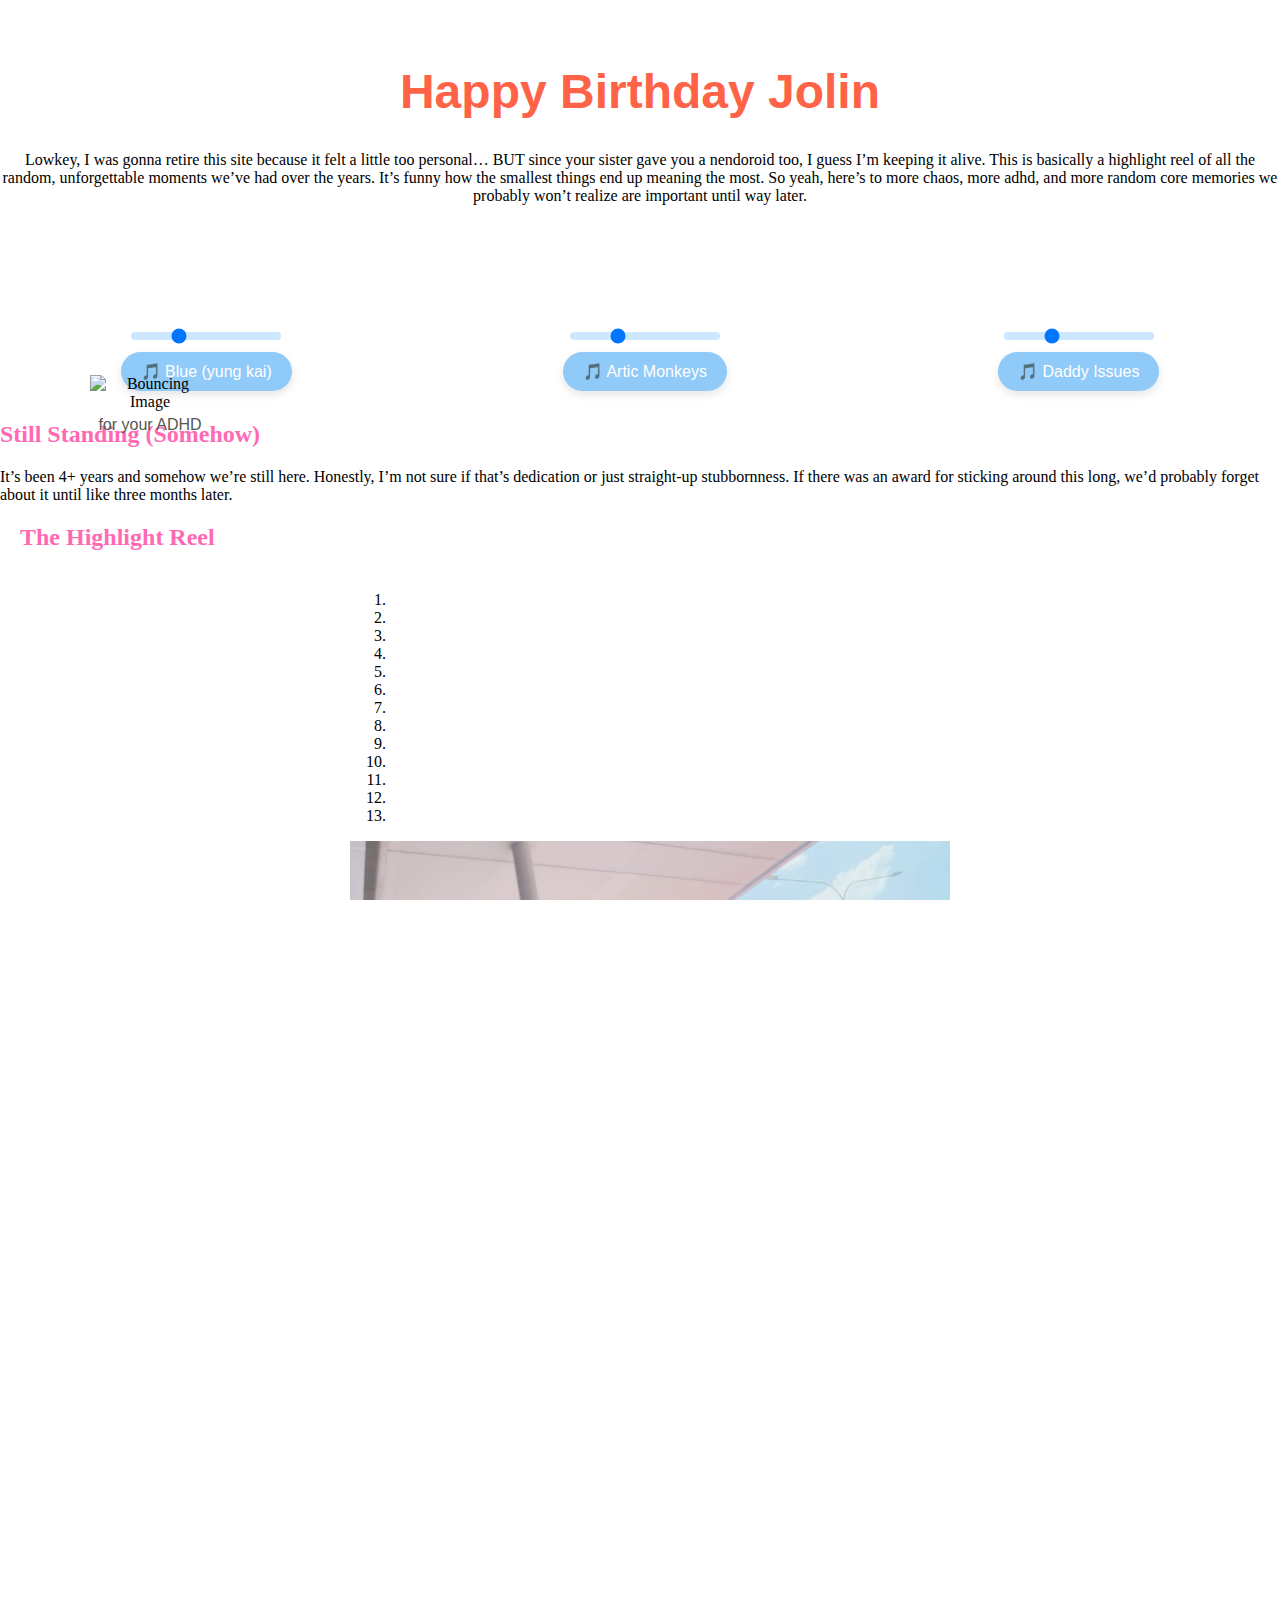
==== index.html @ 475fac24 "GRAHHHHHHHHHHHHHHHHHHHH" ====
<!DOCTYPE html>
<html lang="en">
  <head>
    <meta charset="utf-8" />
    <meta name="viewport" content="width=device-width, initial-scale=1" />
    <title>Jolin's birthday website</title>
    <link
      href="https://cdn.jsdelivr.net/npm/bootstrap@5.2.3/dist/css/bootstrap.min.css"
      rel="stylesheet"
      integrity="sha384-rbsA2VBKQhggwzxH7pPCaAqO46MgnOM80zW1RWuH61DGLwZJEdK2Kadq2F9CUG65"
      crossorigin="anonymous"
    />
    <link rel="stylesheet" href="styles.css" />
    <style>
      /* Additional styling for custom elements */
      .text-pink {
        color: #ff69b4;
      } /* Custom pink color */
      .carousel-img {
        height: 500px;
        object-fit: cover;
      } /* Consistent carousel image size */
      .carousel-caption {
        background: rgba(0, 0, 0, 0.5);
        padding: 10px;
        border-radius: 10px;
      }
      .card-body {
        max-height: 150px;
        overflow-y: auto;
      }
    </style>
  </head>

  <body>
    <!-- Header Section -->
    <header class="text-center" style="margin-bottom: 20px">
      <h1 class="fw-bold">Happy Birthday Jolin</h1>
      <p class="lead text-muted">
        Lowkey, I was gonna retire this site because it felt a little too personal… BUT since your sister gave you a nendoroid too, I guess I’m keeping it alive. This is basically a highlight reel of all the random, unforgettable moments we’ve had over the years. It’s funny how the smallest things end up meaning the most.

So yeah, here’s to more chaos, more adhd, and more random core memories we probably won’t realize are important until way later.
      </p>
    </header>
    <div
    id="bouncing-wrapper"
    class="d-flex justify-content-center align-items-center"
  >
    <div class="text-center">
      <img
        src="https://i.pinimg.com/originals/82/72/1a/82721a2e59436c12f6c0d04d8083d624.jpg"
        id="bouncing-image"
        alt="Bouncing Image"
        class="img-fluid"
        style="width: 150px"
      />
      <p id="adhd-text" class="mt-2">for your ADHD</p>
    </div>
  </div>

    <!-- Bouncing Image Section -->
    <div class="music-player">
      <div class="track">
          <input 
              type="range" 
              id="volumeSlider1" 
              min="0" 
              max="1" 
              step="0.05" 
              value="0.3" 
              onchange="setVolume('birthdayAudio1', this.value)"
          >
          <button id="playPauseBtn1" onclick="toggleMusic('birthdayAudio1', 'playPauseBtn1')">
              🎵 Blue (yung kai)
          </button>
          <audio id="birthdayAudio1" loop>
              <source src="/audio/blue.mp3" type="audio/mpeg">
          </audio>
      </div>
  
      <div class="track">
          <input 
              type="range" 
              id="volumeSlider2" 
              min="0" 
              max="1" 
              step="0.05" 
              value="0.3" 
              onchange="setVolume('birthdayAudio2', this.value)"
          >
          <button id="playPauseBtn2" onclick="toggleMusic('birthdayAudio2', 'playPauseBtn2')">
              🎵 Artic Monkeys
          </button>
          <audio id="birthdayAudio2" loop>
              <source src="/audio/artic.mp3" type="audio/mpeg">
          </audio>
      </div>
  
      <div class="track">
          <input 
              type="range" 
              id="volumeSlider3" 
              min="0" 
              max="1" 
              step="0.05" 
              value="0.3" 
              onchange="setVolume('birthdayAudio3', this.value)"
          >
          <button id="playPauseBtn3" onclick="toggleMusic('birthdayAudio3', 'playPauseBtn3')">
              🎵 Daddy Issues
          </button>
          <audio id="birthdayAudio3" loop>
              <source src="/audio/DaddyIssues.mp3" type="audio/mpeg">
          </audio>
      </div>
  </div>
  
    <!-- Carousel and Text Section -->
    <article class="container my-4">
      <div class="row">
        <!-- Left Column with Text -->
        <div class="col-md-6 d-flex align-items-center">
          <div>
            <h2 class="fw-bold">Still Standing (Somehow)</h2>
            <p class="lead">
              It’s been 4+ years and somehow we’re still here. Honestly, I’m not sure if that’s dedication or just straight-up stubbornness. If there was an award for sticking around this long, we’d probably forget about it until like three months later.
            </p>
            
          </div>
        </div>

        <!-- Right Column with Carousel -->
        <div class="col-md-6 mt-4" style="margin-left: 0px">
          <h2 class="text-center my-4 fw-bold">The Highlight Reel</h2>
          <div id="carouselExampleIndicators" class="carousel slide">
            <ol class="carousel-indicators">
              <li
                data-bs-target="#carouselExampleIndicators"
                data-bs-slide-to="0"
                class="active"
              ></li>
              <li
                data-bs-target="#carouselExampleIndicators"
                data-bs-slide-to="1"
              ></li>
              <li
                data-bs-target="#carouselExampleIndicators"
                data-bs-slide-to="2"
              ></li>
              <li
                data-bs-target="#carouselExampleIndicators"
                data-bs-slide-to="3"
              ></li>
              <li
                data-bs-target="#carouselExampleIndicators"
                data-bs-slide-to="4"
              ></li>
              <li
                data-bs-target="#carouselExampleIndicators"
                data-bs-slide-to="5"
              ></li>
              <li
                data-bs-target="#carouselExampleIndicators"
                data-bs-slide-to="6"
              ></li>
              <li
                data-bs-target="#carouselExampleIndicators"
                data-bs-slide-to="7"
              ></li>
              <li
                data-bs-target="#carouselExampleIndicators"
                data-bs-slide-to="8"
              ></li>
              <li
                data-bs-target="#carouselExampleIndicators"
                data-bs-slide-to="9"
              ></li>
              <li
                data-bs-target="#carouselExampleIndicators"
                data-bs-slide-to="10"
              ></li>
              <li
                data-bs-target="#carouselExampleIndicators"
                data-bs-slide-to="11"
              ></li>
              <li
                data-bs-target="#carouselExampleIndicators"
                data-bs-slide-to="12"
              ></li>
            </ol>

            <div class="carousel-inner">
              <div class="carousel-item active">
                  <img src="images/pic4.jpg" alt="pic4" class="carousel-img" />
                  <div class="carousel-caption d-none d-md-block">
                      <h5>19 August 2021</h5>
                      <p>The Earliest photo I could find</p>
                  </div>
              </div>
              <div class="carousel-item">
                  <img src="images/pic5.jpg" alt="pic5" class="carousel-img" />
                  <div class="carousel-caption d-none d-md-block">
                      <h5>19 August 2021</h5>
                      <p>First time quartet went out, I think?</p>
                  </div>
              </div>
              <div class="carousel-item">
                  <img src="images/pic11.jpg" alt="pic6" class="carousel-img" />
                  <div class="carousel-caption d-none d-md-block">
                      <h5>19 August 2021</h5>
                      <p>I MADE THIS</p>
                  </div>
              </div>
              <div class="carousel-item">
                  <img src="images/pic6.jpg" alt="pic7" class="carousel-img" />
                  <div class="carousel-caption d-none d-md-block">
                      <h5>9 October 2021</h5>
                      <p>Scooterrrrr</p>
                  </div>
              </div>
              <div class="carousel-item">
                  <img src="images/pic8.jpg" alt="pic8" class="carousel-img" />
                  <div class="carousel-caption d-none d-md-block">
                      <h5>8 December 2021</h5>
                      <p>Beach episode (we gave up after 5 minutes and went bowling)</p>
                  </div>
              </div>
              <div class="carousel-item">
                  <img src="images/pic7.jpg" alt="pic7" class="carousel-img" />
                  <div class="carousel-caption d-none d-md-block">
                      <h5>17 March 2022</h5>
                      <p>Ice skating</p>
                  </div>
              </div>
              <div class="carousel-item">
                  <img src="images/pic9.jpg" alt="pic9" class="carousel-img" />
                  <div class="carousel-caption d-none d-md-block">
                      <h5>18 September 2022</h5>
                      <p>We started talking again? feels like it was just yesterday</p>
                  </div>
              </div>
              <div class="carousel-item">
                  <img src="images/pic12.jpg" alt="pic12" class="carousel-img" />
                  <div class="carousel-caption d-none d-md-block">
                      <h5>19 August 2021</h5>
                      <p>You get to leave TK</p>
                  </div>
              </div>
              <div class="carousel-item">
                  <img src="images/pic2.jpg" alt="pic2" class="carousel-img" />
                  <div class="carousel-caption d-none d-md-block">
                      <h5>21 August 2024</h5>
                      <p>Kinda a big day, ngl</p>
                  </div>
              </div>
              <div class="carousel-item">
                  <img src="images/pic1.jpg" alt="pic1" class="carousel-img" />
                  <div class="carousel-caption d-none d-md-block">
                      <h5>17 September 2024</h5>
                      <p>Aaron's Birthday, everyone had a bad haircut</p>
                  </div>
              </div>
              <div class="carousel-item">
                  <img src="images/pic3.jpg" alt="pic3" class="carousel-img" />
                  <div class="carousel-caption d-none d-md-block">
                      <h5>26 September 2024</h5>
                      <p>Stupid Chigga Christian lost a knife fight with a gun</p>
                  </div>
              </div>
              <div class="carousel-item">
                <img src="images/secretsanta.jpg" alt="pic3" class="carousel-img" />
                <div class="carousel-caption d-none d-md-block">
                    <h5>29 December 2024</h5>
                    <p>I GOT SCAMMED</p>
                </div>
            </div>
            <div class="carousel-item">
              <img src="images/christian0.5.jpg" alt="pic3" class="carousel-img" />
              <div class="carousel-caption d-none d-md-block">
                  <h5>29 December 2024</h5>
                  <p>chrsitian 0.5</p>
              </div>
          </div>
          </div>
          <a
          class="carousel-control-prev"
          href="#carouselExampleIndicators"
          role="button"
          data-bs-slide="prev"
        >
          <span class="carousel-control-prev-icon" aria-hidden="true"></span>
          <span class="visually-hidden">Previous</span>
        </a>
        <a
          class="carousel-control-next"
          href="#carouselExampleIndicators"
          role="button"
          data-bs-slide="next"
        >
          <span class="carousel-control-next-icon" aria-hidden="true"></span>
          <span class="visually-hidden">Next</span>
        </a>
    </article>

    <div class="card-container">
      <div class="card">
        <div class="outside">
          <div class="front">
            <p>Happy Birthday</p>
            <div class="cake">
              <img src="images/sunacard.jpg" alt="Birthday image" class="birthday-img" />
            </div>
          </div>
          <div class="back">
            <img src="images/akane.png" alt="Back of the card" class="back-img" />
          </div>
        </div>
        <div class="inside">
          <p class="birthday-message">
            <div>
              <p>
                  Okay first off, right – you see that Akane on the left? That’s me after your sister bought you the same DAMN SUNA NENDOROID.<br>
                  I'm telling you, there’s only so much Suna one room can handle.  
              </p>
              
              <p>
                  Anyway, it’s your birthday, so happy bday chocolate girl 🎉🎉.  
              </p>
          
              <p>
                  So, 19 now huh? Old ass mf.<br>
                  Still as much of a dork as usual though. I swear, the older you get, the more unhinged your sense of humor becomes. At this rate, you’ll be laughing at static by 25.  
              </p>
          
              <p>
                  Jokes aside, even though we haven’t been talking much (or as much as usual? I think??) recently, you’re still one of the most fun, weird, contagiously ADHD people I know.<br>
                  The type of person who can make walking through a grocery store or messing around at a playground feel like an adventure.  
              </p>
          
              <p>
                  Whether it’s your completely broken sense of humor, your talent for making the worst days bearable, or the way you make people feel seen without even realizing it <br>
                  you’re always someone I’m glad to have around.  
              </p>
          
              <p>
                  You’ve got this thing where life feels a little less serious with you there.<br>
                  Tap-dancing in MRT stations, falling in love with creepypasta characters, or just making everyone laugh with the most random stuff  <br>
                  you make the world brighter without even trying.  
              </p>
          
              <p>
                  I hope today’s packed with all your favorite things Ben & Jerry’s chocolate chip ice cream, Suna Rintarou, and just enough chaos to keep you entertained.<br>
                  Here’s to another year of you being you, lighting things up one smile at a time.  
              </p>
          
              <p>
                  And wow, that got sentimental fast.<br>
                  Aight, happy 19th!! Don’t break anything celebrating.  
              </p>
          
              <p>
                  With regards,<br>
                  your goat  
              </p>
          </div>
          
          
          </p>
          <h1>&#127873;</h1>
        </div>
      </div>
    </div>

    
     
  
    <section id="comment-board" class="container my-5">
      <h2 class="text-center fw-bold">Your Personal Comment Board 🎂</h2>
      <p class="text-center text-muted">
        I asked the people that know you best to write here, so you always have something to look at if you need it.
      </p>
      <p class="text-center text-muted">
       Also the images are clickable god you have no idea how long it took to make that AHFIYsbhdwgseghvbguh
      </p>
    
      <div class="row justify-content-center mt-4">
        <!-- Sieon's Card -->
        <div class="col-md-4 col-sm-6 mb-3">
          <div class="card message-card">
            <img
              src="images/sieon.jpg"c:\Users\gohli\AppData\Local\Packages\5319275A.WhatsAppDesktop_cv1g1gvanyjgm\TempState\B2FDB4E6EDCD80ED0C1620DDF6FF5389\WhatsApp Video 2025-01-03 at 15.00.36_6846d296.mp4
              class="card-img-top"
              alt="Sieon's Photo"
              data-bs-toggle="modal"
              data-bs-target="#imageModalSieon"
            />
            <div class="card-body">
              <h6 class="card-title">Sieon</h6>
              <p class="card-text" style="max-height: 100px; overflow-y: auto;">
                meeting you was one of my biggest blessing in 2024, im really grateful for all the times we’ve spent together. thank you for always being there for me when you know i needed it the most and you’re literally drop-dead gorgeous in every way. let’s get closer 🫶🏻
              </p>
            </div>
          </div>
        </div>
    
        <!-- XY's Card -->
        <div class="col-md-4 col-sm-6 mb-3">
          <div class="card message-card">
            <img
              src="images/xy.jpg"
              class="card-img-top"
              alt="XY's Photo"
              data-bs-toggle="modal"
              data-bs-target="#imageModalXY"
            />
            <div class="card-body">
              <h6 class="card-title">XY</h6>
              <p class="card-text" style="max-height: 100px; overflow-y: auto;">
                When I met you at the chainsaw man photoshoot, I never thought I’d be meeting the best coswife that stuck by me throughout 2024. You’ve been there for me with all my ridiculous wuhluhwuh cosplans and I’m super grateful to have you in my life. You’ve made 2024 such a highlight just by being in it and I’d love to stay by your side for longer. Happy birthday, wifey!
              </p>
            </div>
          </div>
        </div>
    
        <!-- Stella's Card -->
        <div class="col-md-4 col-sm-6 mb-3">
          <div class="card message-card">
            <img
              src="images/stella.jpg"
              class="card-img-top"
              alt="Stella's Photo"
              data-bs-toggle="modal"
              data-bs-target="#imageModalStella"
            />
            <div class="card-body">
              <h6 class="card-title">Stella</h6>
              <p class="card-text" style="max-height: 100px; overflow-y: auto;">
                To Lin my favourite cosplayer: Have a very very happy 19th birthdayy!!! I’m so sad we couldn’t get to meet each other for the last time in 2024 but lets make sure we catch that hatsune miku movie coming out soon okay?? Also I’m definitely going to make time to hang out with you and yh again so keep your schedule open! Let’s pray that your intern starts in sem 2 so we can meet up in TP 🙏💕 Have a very blessed birthday and let’s hangout soon!!! Here’s my contribution to jolin unglams HAHAHAHAHAHAHAHA
              </p>
            </div>
          </div>
        </div>
    
        <!-- Placeholder Cards for 6 More People -->
        <div class="col-md-4 col-sm-6 mb-3">
          <div class="card message-card">
            <img
              src="images/lockedinalien.gif"
              class="card-img-top"
              alt="Ilyas GIF"
              data-bs-toggle="modal"
              data-bs-target="#imageModalIlyas"
            />
            <div class="card-body">
              <h6 class="card-title">Ilyas</h6>
              <p class="card-text" style="max-height: 100px; overflow-y: auto;">
                happy 19th bday jolin thanks for helping me last year during the kangaroo saga with lincoln, jonny and zachary. have a prosperous new year 🙏
              </p>
            </div>
          </div>
        </div>
    
        <div class="col-md-4 col-sm-6 mb-3">
          <div class="card message-card">
            <img
              src="images/yekhei.jpg"
              class="card-img-top"
              alt="Placeholder Photo"
              data-bs-toggle="modal"
              data-bs-target="#yekhei"
            />
            <div class="card-body">
              <h6 class="card-title">Yek Hei </h6>
              <p class="card-text" style="max-height: 100px; overflow-y: auto;">
                Dear Jolin, it is to my utmost pleasure to wholeheartedly congratulate you for turning 19. To think that we met 6 years ago but I feel like I’ve known you 1/3 of my life.Well aside from my fabulous humor, I wish you a happy birthday and may only good things come your way. Stay healthy and absolutely crazy!!!
              </p>
            </div>
          </div>
        </div>
        <div class="col-md-4 col-sm-6 mb-3">
          <div class="card message-card">
            <img
            src="images/saanvi.jpg"
            class="card-img-top"
            alt="Placeholder Photo"
            data-bs-toggle="modal"
            data-bs-target="#Saanvi"
          />
            <div class="card-body">
              <h6 class="card-title">Saanvi </h6>
              <p class="card-text" style="max-height: 100px; overflow-y: auto;">
                Hi jolin ,, thankyou so much for being such a good friend in tk and having some of the same interests as me (dc and fashion mostly) im glad we are friends now hope and you have a great birthday
              </p>
            </div>
          </div>
        </div>
        <div class="col-md-4 col-sm-6 mb-3">
          <div class="card message-card">
            <img
              src="images/Timothy.jpg"
              class="card-img-top"
              alt="Placeholder Photo"
              data-bs-toggle="modal"
              data-bs-target="#Timothy"
            />
            <div class="card-body">
              <h6 class="card-title">Timothy </h6>
              <p class="card-text" style="max-height: 100px; overflow-y: auto;">
                Dear Jolin,
                If you are reading this it means that you have turn 19 years of age WOOOOO !!! 💯I want to wish you a very happy birthday 🎂 and a fantastic year a head, I've heard poly can be tough but I'm sure you'll make it through. I have a feeling that 2025 will be an excellent year and hope that this birthday of yours will only be the beginning of the great experiences you'll experience going forward into the year. 
                🎉 HAPPY 19TH BIRTHDAY🎉
                Best Regards,
                Tristan 
              </p>
            </div>
          </div>
        </div>
        <div class="col-md-4 col-sm-6 mb-3">
          <div class="card message-card">
            <img
              src="images/Aaron.jpg"
              class="card-img-top"
              alt="Aaron"
              data-bs-toggle="modal"
              data-bs-target="#Aaron"
            />
            <div class="card-body">
              <h6 class="card-title">Aaron </h6>
              <p class="card-text" style="max-height: 100px; overflow-y: auto;">
                Happy birthday u troller. 

                I'm assuming you've seen my WhatsApp message already, so I'll keep this succinct. Thanks again for the 6 years of friendship, honestly kinda crazy that it's been that long, and that this all began because you yoinked my water bottle. Cheers to 6 years, and many many more to come, or as we like to say, till the end of time.
                
                Have an awesome 19th birthday man 
              </p>
            </div>
          </div>
        </div>
        <div class="col-md-4 col-sm-6 mb-3">
          <div class="card message-card">
              <img
                  src="images/christian.jpg"
                  class="card-img-top"
                  alt="Christian"
                  data-bs-toggle="modal"
                  data-bs-target="#Christian"
              />
              <div class="card-body">
                  <h6 class="card-title">Christian</h6>
                  <p class="card-text" style="max-height: 100px; overflow-y: auto;">
                    *disclaimer that this is in fact written by me since you probably think I’m incapable of saying nice things to you

                    Happy birthday jo, and thanks for sticking around a fellow train wreck. Enjoy your day and heres to another year of horrible financial decisions. Oh and see you in school maybe
                  </p>
              </div>
          </div>
      </div>
      
      <div class="col-md-4 col-sm-6 mb-3">
          <div class="card message-card">
              <img
                  src="images/evan.png"
                  class="card-img-top"
                  alt="Evan"
                  data-bs-toggle="modal"
                  data-bs-target="#Evan"
              />
              <div class="card-body">
                  <h6 class="card-title">Evan</h6>
                  <p class="card-text" style="max-height: 100px; overflow-y: auto;">
                    she’s the skibidiest of my sigma
                  </p>
              </div>
          </div>
      </div>
      
      <div class="col-md-4 col-sm-6 mb-3">
          <div class="card message-card">
              <img
                  src="images/Aaryan.jpg"
                  class="card-img-top"
                  alt="Aaryan"
                  data-bs-toggle="modal"
                  data-bs-target="#Aaryan"
              />
              <div class="card-body">
                  <h6 class="card-title">Aaryan</h6>
                  <p class="card-text" style="max-height: 100px; overflow-y: auto;">
                    hi lin ! happy 19th, i’m so grateful to be friends with you ! it’s been a crazy journey from 2020 when we first became friends, and i’m so grateful that i grew up with you, have an amazing year ❤❤
                  </p>
              </div>
          </div>
      </div>

      <div class="col-md-4 col-sm-6 mb-3">
        <div class="card message-card">
            <img
                src="images/kokoko.jpg"
                class="card-img-top"
                alt="jonny"
                data-bs-toggle="modal"
                data-bs-target="#kokoko"
            />
            <div class="card-body">
                <h6 class="card-title">KOKOKOKOKOKOKOKOKO</h6>
                <p class="card-text" style="max-height: 100px; overflow-y: auto;">
                  YOOOOOO HAPPY BIRTHDAY JOLIN 🔥🔥🔥🦅🦅🦅🦅🦅 

                  although i only met you last year, you left me with quite a long lasting impression of you LOL 
                  
                  uhhhhhhh thanks for being around, it was very fun and entertaining 😃👍🏻 I wish you all the best in your future endeavours woooooooo 🔥🔥
                </p>
            </div>
        </div>
    </div>
    <div class="col-md-4 col-sm-6 mb-3">
      <div class="card message-card">
          <img
              src="images/del.jpg"
              class="card-img-top"
              alt="jonny"
              data-bs-toggle="modal"
              data-bs-target="#del"
          />
          <div class="card-body">
              <h6 class="card-title">del</h6>
              <p class="card-text" style="max-height: 100px; overflow-y: auto;">
                happy birthday Fallen!! i'm so glad to get to know you and we match freaks so well kyaa😝 i love u mr beast i want you forever and ever... 

              </p>
          </div>
      </div>
  </div>
  <div class="col-md-4 col-sm-6 mb-3">
      <div class="card message-card">
          <img
              src="images/OompaLoompa.jpg"
              class="card-img-top"
              alt="OompaLoompa"
              data-bs-toggle="modal"
              data-bs-target="#OompaLoompa"
          />
          <div class="card-body">
              <h6 class="card-title">OompaLoompa</h6>
              <p class="card-text" style="max-height: 100px; overflow-y: auto;">
                Wassup Jolin, Happy Birthday🥳🥳!!
Thanks for being fun to talk to and a good midlaner. We might not have met for a long time, but it was very enjoyable, and I had fun bantering with you. Hope you can keep on doing good work, oompa loompa!



              </p>
          </div>
      </div>
  </div>
  <div class="col-md-4 col-sm-6 mb-3">
      <div class="card message-card">
          <img
              src="images/starry.jpg"
              class="card-img-top"
              alt="Starry"
              data-bs-toggle="modal"
              data-bs-target="#Starry"
          />
          <div class="card-body">
              <h6 class="card-title">Starry</h6>
              <p class="card-text" style="max-height: 100px; overflow-y: auto;">
              HAPPY BIRTHDAY JOLIN!!! 🥳🥳🥳Im glad i got to meet you and be your friend (it was so unlikely god damn) KEEP ON SLAYING and cooking your cosplays are 🔥🔥🔥 fr

I rlly appreciate the memories we have tgt and all the stupid insults and convos. tysm for all the support as well in the somehwat short time that i’ve known you🙏

I hope that you will achieve your dream of getting married to suna rintarou one day🔥🔥

one last thing…





YOURE OLD ALR HAPPY 91st BDAY🎂🎂🎂🎉🎄🎉🎉

~✨⭐ 

              </p>
          </div>
      </div>
  </div>
      
    
        <!-- Repeat this block for more placeholders -->
      </div>
    </section>
    
    <!-- Modals for Existing Cards -->
    <div class="modal fade" id="imageModalSieon" tabindex="-1">
      <div class="modal-dialog modal-dialog-centered">
        <div class="modal-content">
          <div class="modal-body text-center">
            <img src="images/sieon.jpg" class="img-fluid" alt="Sieon's Photo" />
          </div>
        </div>
      </div>
    </div>
    
    <div class="modal fade" id="imageModalXY" tabindex="-1">
      <div class="modal-dialog modal-dialog-centered">
        <div class="modal-content">
          <div class="modal-body text-center">
            <img src="images/xy.jpg" class="img-fluid" alt="XY's Photo" />
          </div>
        </div>
      </div>
    </div>
    
    <div class="modal fade" id="imageModalStella" tabindex="-1">
      <div class="modal-dialog modal-dialog-centered">
        <div class="modal-content">
          <div class="modal-body text-center">
            <img src="images/stella.jpg" class="img-fluid" alt="Stella's Photo" />
          </div>
        </div>
      </div>
    </div>
    
    <!-- Modals for Placeholder Images -->
    <div
  class="modal fade"
  id="imageModalIlyas"
  tabindex="-1"
  aria-labelledby="imageModalLabelIlyas"
  aria-hidden="true"
>
  <div class="modal-dialog modal-dialog-centered">
    <div class="modal-content">
      <div class="modal-body text-center">
        <img src="images/lockedinalien.gif" class="img-fluid" alt="Ilyas GIF" />
      </div>
    </div>
  </div>
</div>
    
    <div class="modal fade" id="yekhei" tabindex="-1">
      <div class="modal-dialog modal-dialog-centered">
        <div class="modal-content">
          <div class="modal-body text-center">
            <img src="images/yekhei.jpg" class="img-fluid" alt="yekhei" />
          </div>
        </div>
      </div>
    </div>

    <div class="modal fade" id="Saanvi" tabindex="-1">
      <div class="modal-dialog modal-dialog-centered">
        <div class="modal-content">
          <div class="modal-body text-center">
            <img src="images/Saanvi.jpg" class="img-fluid" alt="Saanvi" />
          </div>
        </div>
      </div>
    </div>

    
    <div class="modal fade" id="Timothy" tabindex="-1">
      <div class="modal-dialog modal-dialog-centered">
        <div class="modal-content">
          <div class="modal-body text-center">
            <img src="images/Timothy.jpg" class="img-fluid" alt="Timothy" />
          </div>
        </div>
      </div>
    </div>

    <div class="modal fade" id="Aaron" tabindex="-1">
      <div class="modal-dialog modal-dialog-centered">
        <div class="modal-content">
          <div class="modal-body text-center">
            <img src="images/Aaron.jpg" class="img-fluid" alt="Aaron" />
          </div>
        </div>
      </div>
    </div>
    <div class="modal fade" id="Christian" tabindex="-1">
      <div class="modal-dialog modal-dialog-centered">
          <div class="modal-content">
              <div class="modal-body text-center">
                  <img src="images/christian.jpg" class="img-fluid" alt="Christian" />
              </div>
          </div>
      </div>
  </div>
  
  <div class="modal fade" id="Evan" tabindex="-1">
      <div class="modal-dialog modal-dialog-centered">
          <div class="modal-content">
              <div class="modal-body text-center">
                  <img src="images/evan.png" class="img-fluid" alt="Evan" />
              </div>
          </div>
      </div>
  </div>
  
  <div class="modal fade" id="Aaryan" tabindex="-1">
      <div class="modal-dialog modal-dialog-centered">
          <div class="modal-content">
              <div class="modal-body text-center">
                  <img src="images/Aaryan.jpg" class="img-fluid" alt="Aaryan" />
              </div>
          </div>
      </div>
  </div>
  <div class="modal fade" id="jonny" tabindex="-1">
    <div class="modal-dialog modal-dialog-centered">
        <div class="modal-content">
            <div class="modal-body text-center">
                <img src="images/jonny.jpg" class="img-fluid" alt="jonny" />
            </div>
        </div>
    </div>
</div>
<div class="modal fade" id="kokoko" tabindex="-1">
  <div class="modal-dialog modal-dialog-centered">
      <div class="modal-content">
          <div class="modal-body text-center">
              <img src="images/kokoko.jpg" class="img-fluid" alt="kokoko" />
          </div>
      </div>
  </div>
</div>
<div class="modal fade" id="del" tabindex="-1">
  <div class="modal-dialog modal-dialog-centered">
      <div class="modal-content">
          <div class="modal-body text-center">
              <img src="images/del.jpg" class="img-fluid" alt="del" />
          </div>
      </div>
  </div>
</div>
<div class="modal fade" id="OompaLoompa" tabindex="-1">
  <div class="modal-dialog modal-dialog-centered">
      <div class="modal-content">
          <div class="modal-body text-center">
              <img src="images/OompaLoompa.jpg" class="img-fluid" alt="del" />
          </div>
      </div>
  </div>
</div>
<div class="modal fade" id="Starry" tabindex="-1">
  <div class="modal-dialog modal-dialog-centered">
      <div class="modal-content">
          <div class="modal-body text-center">
              <img src="images/starry.jpg" class="img-fluid" alt="starry" />
          </div>
      </div>
  </div>
</div>

    
      
  
    <script src="bounce.js"></script>
    
    <script>
      document.addEventListener("DOMContentLoaded", function () {
        var audioTracks = document.querySelectorAll("audio");
        audioTracks.forEach(function (audio) {
            audio.volume = 0.3;  // Set initial volume to 30%
        });
    });

    function toggleMusic(audioId, buttonId) {
        var audio = document.getElementById(audioId);
        var button = document.getElementById(buttonId);

        // Pause all other tracks before playing the selected one
        document.querySelectorAll("audio").forEach((track) => {
            if (track.id !== audioId) {
                track.pause();
                track.currentTime = 0;
                var btn = document.querySelector(`[onclick*='${track.id}']`);
                if (btn) btn.innerHTML = "🎵 Play " + btn.innerHTML.split(' ')[1];
            }
        });

        // Toggle play/pause for the selected track
        if (audio.paused) {
            audio.play();
            button.innerHTML = "⏸ Pause " + button.innerHTML.split(' ')[1];
        } else {
            audio.pause();
            button.innerHTML = "🎵 Play " + button.innerHTML.split(' ')[1];
        }
    }

    function setVolume(audioId, volume) {
        var audio = document.getElementById(audioId);
        audio.volume = volume;
    }
  </script>
    <script
      src="https://cdn.jsdelivr.net/npm/bootstrap@5.2.3/dist/js/bootstrap.bundle.min.js"
      integrity="sha384-kenU1KFdBIe4zVF0s0G1M5b4hcpxyD9F7jL+jjXkk+Q2h455rYXK/7HAuoJl+0I4"
      crossorigin="anonymous"
    ></script>
    <script>
      var carousel = new bootstrap.Carousel(
        document.getElementById("carouselExampleIndicators"),
        {
          interval: 3000,
          wrap: true,
        }
      );
    </script>
  </body>
</html>
---- styles.css ----
header {
  text-align: center;
  padding-top: 2rem;
}
#bouncing-wrapper {
  position: fixed; /* Sticks as you scroll */
  top: 20px;
  left: 50%;
  transform: translateX(-50%);
  z-index: 1000;
}


h1 {
  font-size: 3rem;
  font-weight: bold;
  color: #ff6347; /* A playful color */
  font-family: "Comic Sans MS", sans-serif;
  animation: wobble 1.5s infinite;
}
h2 {
  color: #ff69b4;
}
.text-pink {
  color: #ff69b4;
}

#sub-header {
  font-size: 1.25rem;
  font-style: italic;
  color: #ff69b4; /* Another playful color */
  font-family: "Comic Sans MS", sans-serif;
  animation: fadeIn 3s ease-in-out;
}

/* Wobble effect for the header */
@keyframes wobble {
  0%,
  100% {
    transform: rotate(0deg);
  }
  25% {
    transform: rotate(3deg);
  }
  50% {
    transform: rotate(-3deg);
  }
  75% {
    transform: rotate(3deg);
  }
}

/* Fade-in effect for the paragraph */
@keyframes fadeIn {
  from {
    opacity: 0;
  }
  to {
    opacity: 1;
  }
}

body,
html {
  margin: 0;
  padding: 0;
  overflow-x: hidden; /* Hide overflow to prevent scrolling */
  height: 100vh;
}

#bouncing-wrapper {
  overflow: hidden;
  position: relative; /* Ensures the bouncing image is contained within this div */
  width: 120px; /* Adjust width as needed to fit image and text */
  text-align: center;
}

#bouncing-image {
  width: 100px; /* Adjust size as needed */
  height: auto;
}

#adhd-text {
  font-size: 1rem;
  color: #555; /* Adjust color as needed */
  font-family: Arial, sans-serif;
  margin-top: 5px; /* Space between image and text */
}

.carousel {
  max-width: 600px; /* Adjust maximum width as per your design */
  margin: auto; /* Center-align the carousel */
  margin-bottom: 40px;
}

.carousel-img {
  width: 100%; /* Make the image responsive */
  height: 400px; /* Set a fixed height */
  object-fit: cover; /* Maintain aspect ratio while filling the container */
}

.carousel-caption h5 {
  font-size: 2rem; /* Increases the font size */
  font-weight: bold; /* Makes the text bold */
  color: #fff; /* Changes the text color to white for better contrast */
}

.carousel-caption p {
  font-size: 1.2rem; /* Increases the font size */
  color: #fff; /* Changes the text color to white for better contrast */
}

/* Add a semi-transparent background to make text stand out more */
.carousel-caption {
  background-color: rgba(0, 0, 0, 0.6); /* Dark semi-transparent background */
  padding: 10px;
  border-radius: 5px; /* Slightly rounds the corners */
  bottom: 20px; /* Positions caption slightly higher above the bottom */
}

/* Optional: Center-align text for a balanced look */
.carousel-caption {
  text-align: center;
}

.bsb-hero-1 {
  background-size: cover; /* Ensures the image covers the entire hero section */
  background-position: center; /* Centers the image to prevent top or bottom cropping */
  background-repeat: no-repeat; /* Prevents the image from repeating */
  height: 100vh; /* Sets the hero section to the full viewport height */
  display: flex;
  align-items: center; /* Centers content vertically within the hero section */
}

#carouselExampleIndicators {
  margin-top: -30px; /* Adjust this to make it closer to the header */
}

/* Add padding to increase the space between the carousel and the text */
.col-md-6:last-child {
  padding-left: 20px; /* Increase as needed to push the carousel right */
}

.container.my-4 {
  margin-top: 0 !important;
}

/* CSS for CARD */
.card-container {
  display: flex;
  justify-content: center;
  margin-top: 40px; /* Space between the carousel and card */
}

.card {
  width: 80vw; /* 80% of the viewport width */
  height: 80vh; /* 80% of the viewport height */
  margin: auto;
  -webkit-perspective: 2500px;
  perspective: 2500px;
  transition: 1s;
}

.card:hover {
  transform: rotate(-3deg);
}

.card:hover .outside {
  transform: rotateY(-130deg);
}

.outside,
.inside {
  height: 100%;
  width: 50%;
  position: absolute;
  left: 50.1%;
}

.inside {
  background: linear-gradient(to right, #e7e7e7, #ffffff 30%);
  line-height: 1.5;
  padding: 0 50px; /* More padding for extra content space */
  text-align: center;
  display: flex;
  flex-direction: column;
  justify-content: space-around;
  align-items: center;
  left: 50%;
}

.outside {
  -webkit-transform-style: preserve-3d;
  transform-style: preserve-3d;
  z-index: 1;
  transform-origin: left;
  transition: 2s;
  cursor: pointer;
}

.front,
.back {
  height: 100%;
  width: 100%;
  position: absolute;
  -webkit-backface-visibility: hidden;
  backface-visibility: hidden;
  transform: rotateX(0deg);
}

.front {
  background-color: #ffffff;
}

.back {
  transform: rotateY(180deg);
  background: linear-gradient(to left, #e7e7e7, #ffffff 30%);
}

/* Cake Layers */
.cake {
  width: 100%;
  position: absolute;
  bottom: 60px; /* Adjusted positioning for larger card */
}

.top-layer,
.middle-layer,
.bottom-layer {
  height: 150px; /* Increased height for larger cake layers */
  width: 450px; /* Increased width for larger cake layers */
  background-repeat: repeat;
  background-size: 60px 100px;
  background-position: 28px 0;
  background-image: linear-gradient(
      transparent 50px,
      #fedbab 50px,
      #fedbab 60px,
      transparent 60px
    ),
    radial-gradient(circle at 30px 5px, #994c10 30px, #fcbf29 31px);
  border-radius: 10px 10px 0 0;
  position: relative;
  margin: auto;
}

.middle-layer {
  transform: scale(0.85);
  top: 10px; /* Adjusted for larger layout */
}

.top-layer {
  transform: scale(0.7);
  top: 35px; /* Adjusted for larger layout */
}

/* Candle */
.candle {
  height: 80px; /* Increased height */
  width: 30px; /* Increased width */
  background: repeating-linear-gradient(
    45deg,
    #fd3018 0,
    #fd3018 5px,
    #ffa89e 5px,
    #ffa89e 10px
  );
  position: absolute;
  margin: auto;
  left: 0;
  right: 0;
  bottom: 350px; /* Adjusted for larger layout */
}

.candle:before {
  content: "";
  position: absolute;
  height: 30px; /* Increased height */
  width: 30px; /* Increased width */
  background-color: #ffa500;
  border-radius: 0 50% 50% 50%;
  bottom: 55px;
  transform: rotate(45deg);
  left: -2px;
}

.outside p {
  font-size: 36px; /* Increased font size */
  text-transform: uppercase;
  margin-top: 40px;
  text-align: center;
  letter-spacing: 6px;
  color: #000046;
}

.inside h1 {
  font-size: 180px; /* Increased font size */
  line-height: 180px;
}

.inside p {
  font-size: 28px; /* Adjusted font size for longer text */
  margin-top: 20px;
}

.inside {
  background: linear-gradient(to right, #e7e7e7, #ffffff 30%);
  padding: 20px;
  text-align: left;
  display: flex;
  flex-direction: column;
  align-items: flex-start; /* Align content to start at the top */
  justify-content: flex-start; /* Start content at the top */
  overflow-y: auto; /* Enable vertical scrolling */
  height: 100%; /* Ensure it fills the card height */
  max-height: 100%; /* Restrict scrolling within card's full height */
}

.birthday-message {
  font-size: 1.1rem; /* Reduced font size */
  line-height: 1.4; /* Adjusted line height */
  color: #333;
  max-width: 90%;
  margin: 0 auto;
  padding: 20px;
  font-family: Arial, sans-serif;
}

/* Style for sections within the message */
.birthday-message p {
  margin-bottom: 1rem; /* Space between paragraphs */
}

#carouselExampleIndicators {
  margin-top: 40px; /* Add space above the carousel */
}
.message-card {
  width: 100%;  /* Full width within column */
  max-width: 380px; /* Wider cards */
  height: 150px;  /* Shorter card height */
  margin: 0 auto; /* Center the cards */
  border: 1px solid #ff69b4;
  border-radius: 12px;
  box-shadow: 0 2px 6px rgba(0, 0, 0, 0.05);
  transition: transform 0.2s ease, box-shadow 0.2s ease;
  padding: 10px 20px;  /* Reduced padding for less height */
  display: flex;
  flex-direction: column;
  justify-content: center;
}

.message-card:hover {
  transform: translateY(-3px);
  box-shadow: 0 6px 12px rgba(0, 0, 0, 0.1);
}

.card-title {
  color: #ff69b4;
  font-weight: 600;
  margin-bottom: 5px;
  font-size: 1rem;  /* Compact name size */
}

.card-text {
  font-size: 0.85rem;  /* Smaller text for tighter fit */
  line-height: 1.3;
  margin-bottom: 0;
  max-height: 60px;
  overflow: hidden;
  text-overflow: ellipsis;
}

.birthday-img {
  width: 80%;  /* Make it take the full width of the card */
  height: auto; /* Maintain aspect ratio */
  display: block;
  margin: 0 auto; /* Center the image */
  max-height: 600px;  /* Remove height limit */
  object-fit: unset;  /* No cropping or resizing */
}
.front .birthday-img {
  width: 80%;  /* Full width of the card */
  height: auto;
  max-height: 600px;  /* Let it scale fully */
  display: block;
  margin: 0 auto;
}

.back .back-img {
  width: 100%;
  height: 100%;
  object-fit: cover;  /* Keeps back image properly contained */
}
.message-card {
  width: 100%;
  max-width: 380px;
  margin: 0 auto 20px;
  border: 1px solid #ff69b4;
  border-radius: 12px;
  box-shadow: 0 2px 6px rgba(0, 0, 0, 0.05);
  transition: transform 0.2s ease, box-shadow 0.2s ease;
  padding: 10px 20px;
  display: flex;
  flex-direction: column;
  justify-content: flex-start;
  text-align: center;
  height: 400px;  /* Fixed height for uniformity */
  overflow: hidden;
}

.message-card img {
  width: 100%;
  height: auto;
  max-height: 180px;  /* Keep image height under control */
  object-fit: cover;
  border-radius: 8px;
}

.message-card .text-content {
  flex-grow: 1;
  overflow-y: auto;
  max-height: 180px;  /* Text section scrolls within a limited space */
  padding: 10px 0;
}

.message-card p {
  font-size: 0.9rem;
  line-height: 1.4;
  color: #333;
  margin: 0;
  white-space: normal;
}
.message-card {
  width: 100%;
  max-width: 380px;
  margin: 0 auto 20px;
  border: 1px solid #ff69b4;
  border-radius: 12px;
  box-shadow: 0 2px 6px rgba(0, 0, 0, 0.05);
  transition: transform 0.2s ease, box-shadow 0.2s ease;
  padding: 10px 20px;
  display: flex;
  flex-direction: column;
  justify-content: flex-start;
  text-align: center;
  height: 400px; /* Ensure consistent card heights */
  overflow: hidden;
}

.message-card img {
  width: 100%;
  height: auto;
  max-height: 180px; /* Keep image height under control */
  object-fit: cover;
  border-radius: 8px;
}

.row.justify-content-center {
  display: flex;
  justify-content: center;
  align-items: flex-start; /* Ensures cards align at the top */
  flex-wrap: wrap; /* Ensures cards stay in a row on smaller screens */
}
.message-card {
  width: 100%;
  max-width: 380px;
  margin: 0 auto 20px;
  border: 1px solid #ff69b4;
  border-radius: 12px;
  box-shadow: 0 2px 6px rgba(0, 0, 0, 0.05);
  transition: transform 0.2s ease, box-shadow 0.2s ease;
  padding: 10px 20px;
  display: flex;
  flex-direction: column;
  justify-content: flex-start;
  text-align: center;
  height: 400px;  /* Ensures consistent card heights */
  overflow: hidden;
}

.text-pink {
  color: #ff69b4;
} /* Custom pink color */

.carousel-img {
  height: 500px;
  object-fit: cover;
} /* Consistent carousel image size */

.carousel-caption {
  background: rgba(0, 0, 0, 0.5);
  padding: 10px;
  border-radius: 10px;
}

/* Custom Card Styling */
.custom-card {
  border: 1px solid #ff69b4; /* Pink border */
  box-shadow: 0 4px 8px rgba(0, 0, 0, 0.1); 
  transition: transform 0.3s ease;
  border-radius: 15px;
}

.custom-card:hover {
  transform: translateY(-5px);
}

.custom-card .card-title, 
.custom-card .card-text {
  color: #ff69b4; /* Pink text */
}

.custom-card .card-body {
  background-color: #fff0f6; /* Light pink background */
  border-radius: 0 0 15px 15px;
}
.smaller-img {
  height: 150px;  /* Adjust height as needed */
  object-fit: cover;  /* Ensures the image scales without distortion */
}

.scrollable-text {
  max-height: 100px;  /* Set the height limit for the text */
  overflow-y: auto;  /* Enables vertical scrolling if the text exceeds the height */
}

.card-text {
  max-height: 100px;
  overflow-y: auto;
}

/* Hide scrollbar for Webkit (Chrome, Safari) */
.card-text::-webkit-scrollbar {
  display: none;
}

.music-player {
  display: flex;
  justify-content: space-around; /* Spread out horizontally */
  align-items: center;
  gap: 30px; /* Space between each track */
  margin: 30px 0;
  flex-wrap: wrap; /* Wrap if it overflows */
}

.track {
  display: flex;
  flex-direction: column;
  align-items: center;
  gap: 10px;
}

input[type="range"] {
  width: 150px;
  -webkit-appearance: none;
  appearance: none;
  height: 8px;
  background: #cce7ff;
  outline: none;
  border-radius: 5px;
}

button {
  cursor: pointer;
  padding: 10px 20px;
  border: none;
  background-color: #90caf9;
  color: white;
  font-size: 16px;
  font-weight: 500;
  border-radius: 20px;
  transition: background-color 0.3s ease, transform 0.2s ease;
  box-shadow: 0 4px 8px rgba(0, 0, 0, 0.1);
}

button:hover {
  background-color: #64b5f6;
  transform: translateY(-2px);
}
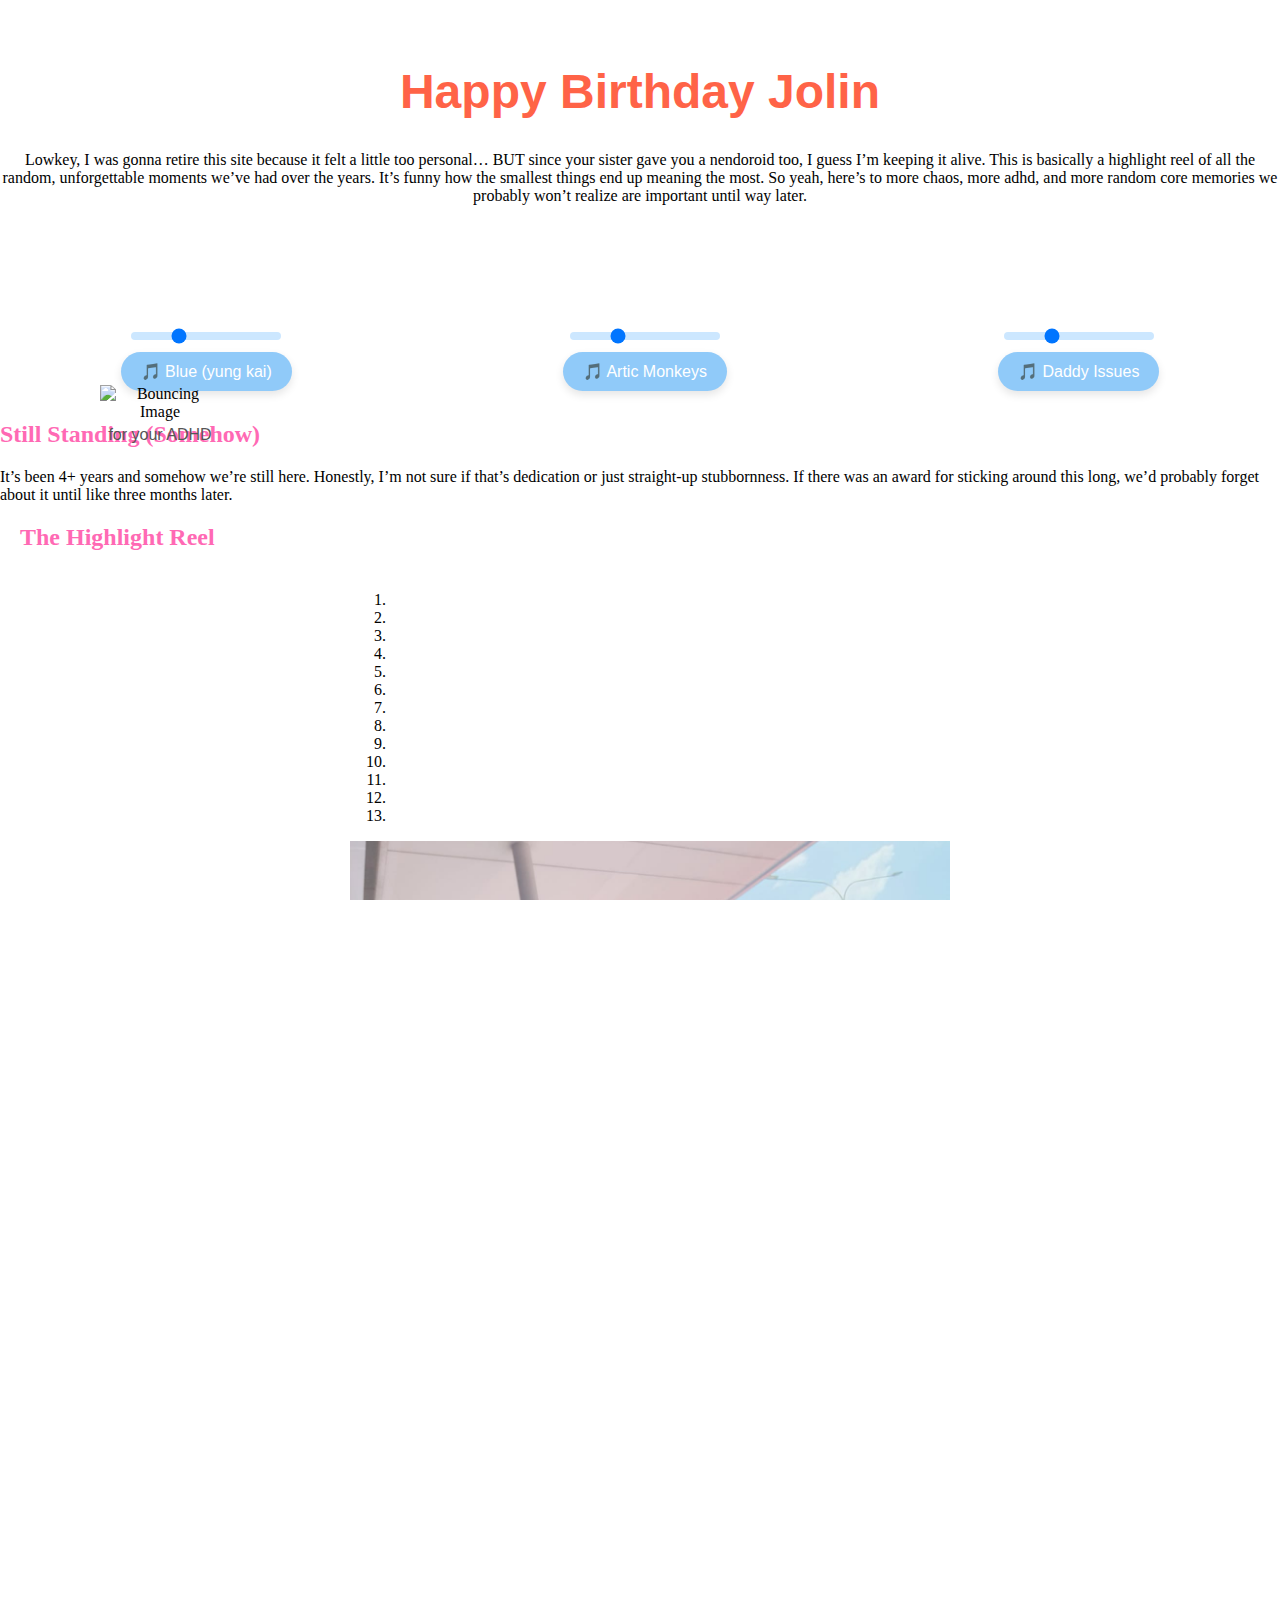
==== commit 21e58d64: "Merge branch 'main' of https://github.com/gohlincoln/jolinbdaysite" ====
--- a/index.html
+++ b/index.html
@@ -634,6 +634,7 @@
   <div class="col-md-4 col-sm-6 mb-3">
       <div class="card message-card">
           <img
+
               src="images/OompaLoompa.jpg"
               class="card-img-top"
               alt="OompaLoompa"
@@ -655,6 +656,7 @@
   <div class="col-md-4 col-sm-6 mb-3">
       <div class="card message-card">
           <img
+
               src="images/starry.jpg"
               class="card-img-top"
               alt="Starry"
@@ -848,6 +850,24 @@
       <div class="modal-content">
           <div class="modal-body text-center">
               <img src="images/starry.jpg" class="img-fluid" alt="starry" />
+          </div>
+      </div>
+  </div>
+</div>
+<div class="modal fade" id="OompaLoompa" tabindex="-1">
+  <div class="modal-dialog modal-dialog-centered">
+      <div class="modal-content">
+          <div class="modal-body text-center">
+              <img src="/images/OompaLoompa.jpg" class="img-fluid" alt="del" />
+          </div>
+      </div>
+  </div>
+</div>
+<div class="modal fade" id="Starry" tabindex="-1">
+  <div class="modal-dialog modal-dialog-centered">
+      <div class="modal-content">
+          <div class="modal-body text-center">
+              <img src="/images/starry.jpg" class="img-fluid" alt="starry" />
           </div>
       </div>
   </div>
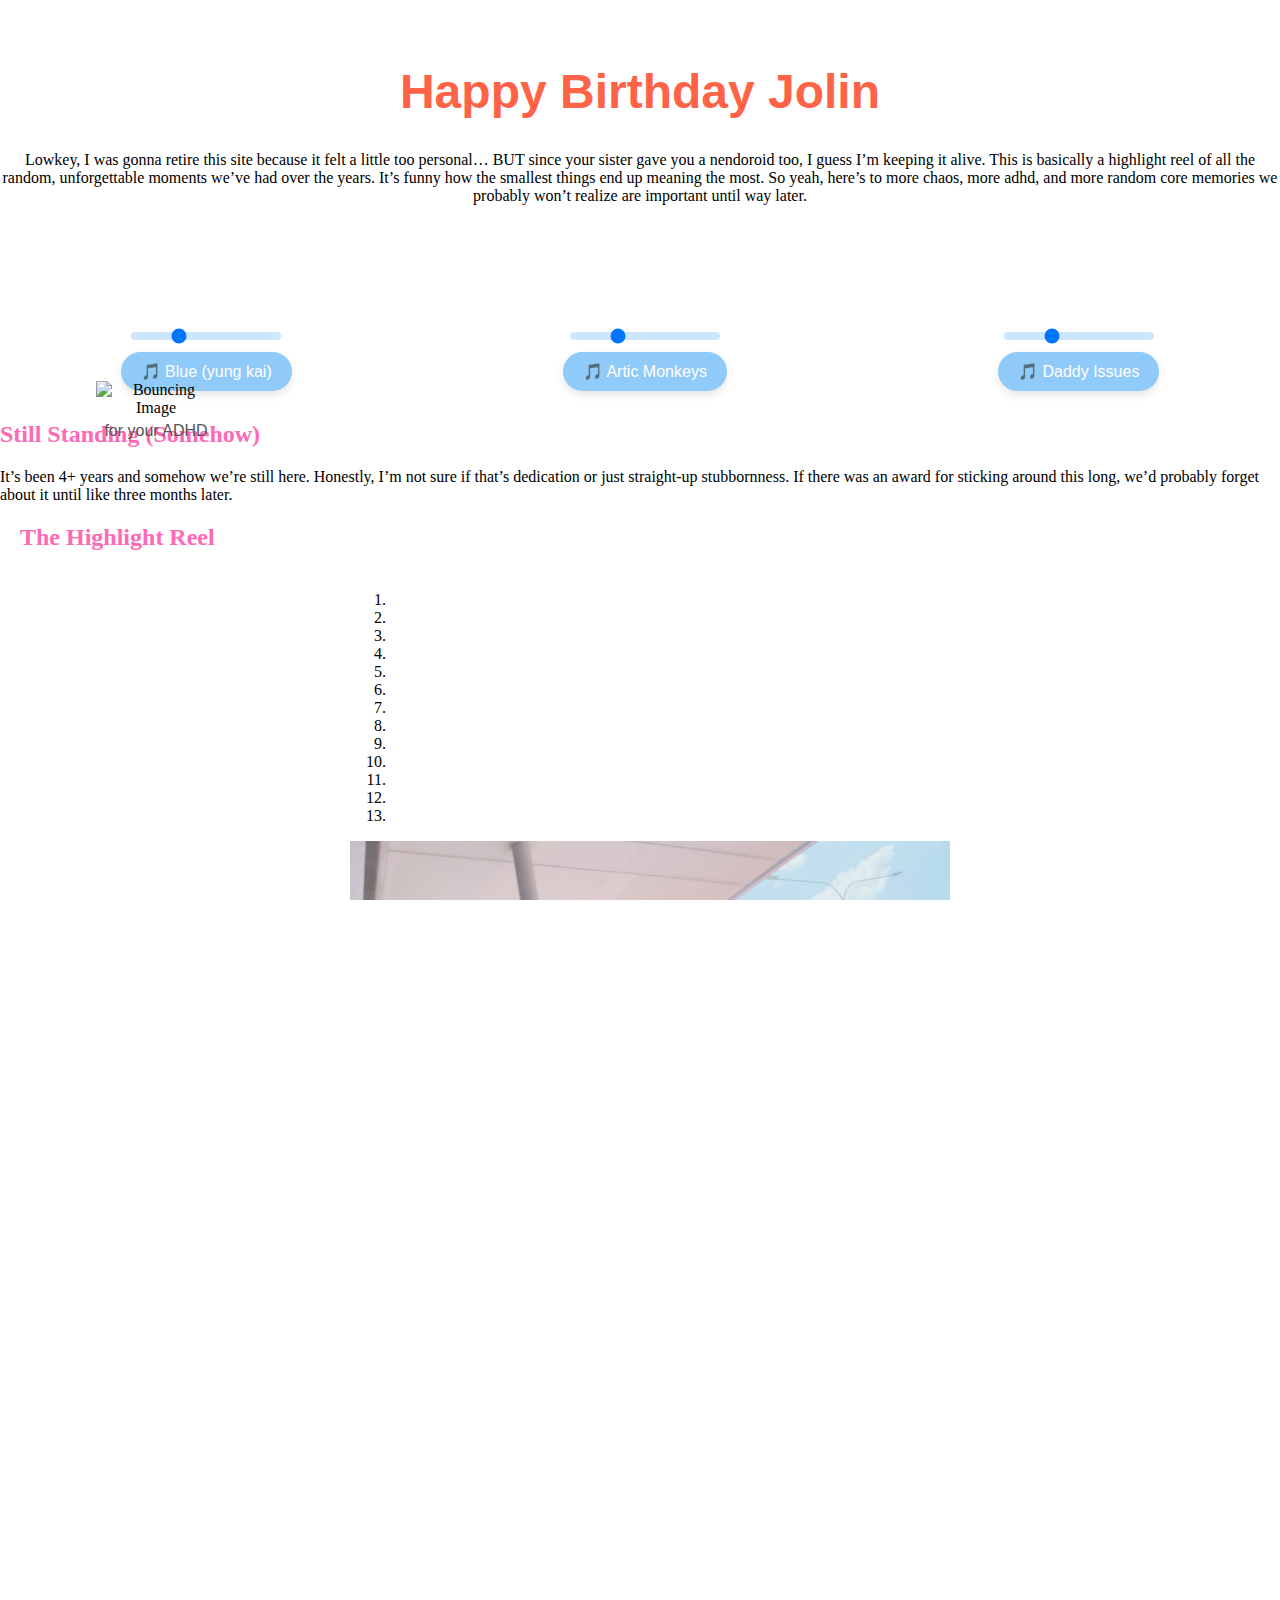
==== commit 6fe0a914: "GRAHHH" ====
--- a/index.html
+++ b/index.html
@@ -518,7 +518,7 @@
         <div class="col-md-4 col-sm-6 mb-3">
           <div class="card message-card">
             <img
-              src="images/Aaron.jpg"
+              src="images/aaron.jpg"
               class="card-img-top"
               alt="Aaron"
               data-bs-toggle="modal"
@@ -577,7 +577,7 @@
       <div class="col-md-4 col-sm-6 mb-3">
           <div class="card message-card">
               <img
-                  src="images/Aaryan.jpg"
+                  src="images/aaryan.jpg"
                   class="card-img-top"
                   alt="Aaryan"
                   data-bs-toggle="modal"
@@ -775,7 +775,7 @@
       <div class="modal-dialog modal-dialog-centered">
         <div class="modal-content">
           <div class="modal-body text-center">
-            <img src="images/Aaron.jpg" class="img-fluid" alt="Aaron" />
+            <img src="images/aaron.jpg" class="img-fluid" alt="Aaron" />
           </div>
         </div>
       </div>
@@ -804,7 +804,7 @@
       <div class="modal-dialog modal-dialog-centered">
           <div class="modal-content">
               <div class="modal-body text-center">
-                  <img src="images/Aaryan.jpg" class="img-fluid" alt="Aaryan" />
+                  <img src="images/aaryan.jpg" class="img-fluid" alt="Aaryan" />
               </div>
           </div>
       </div>
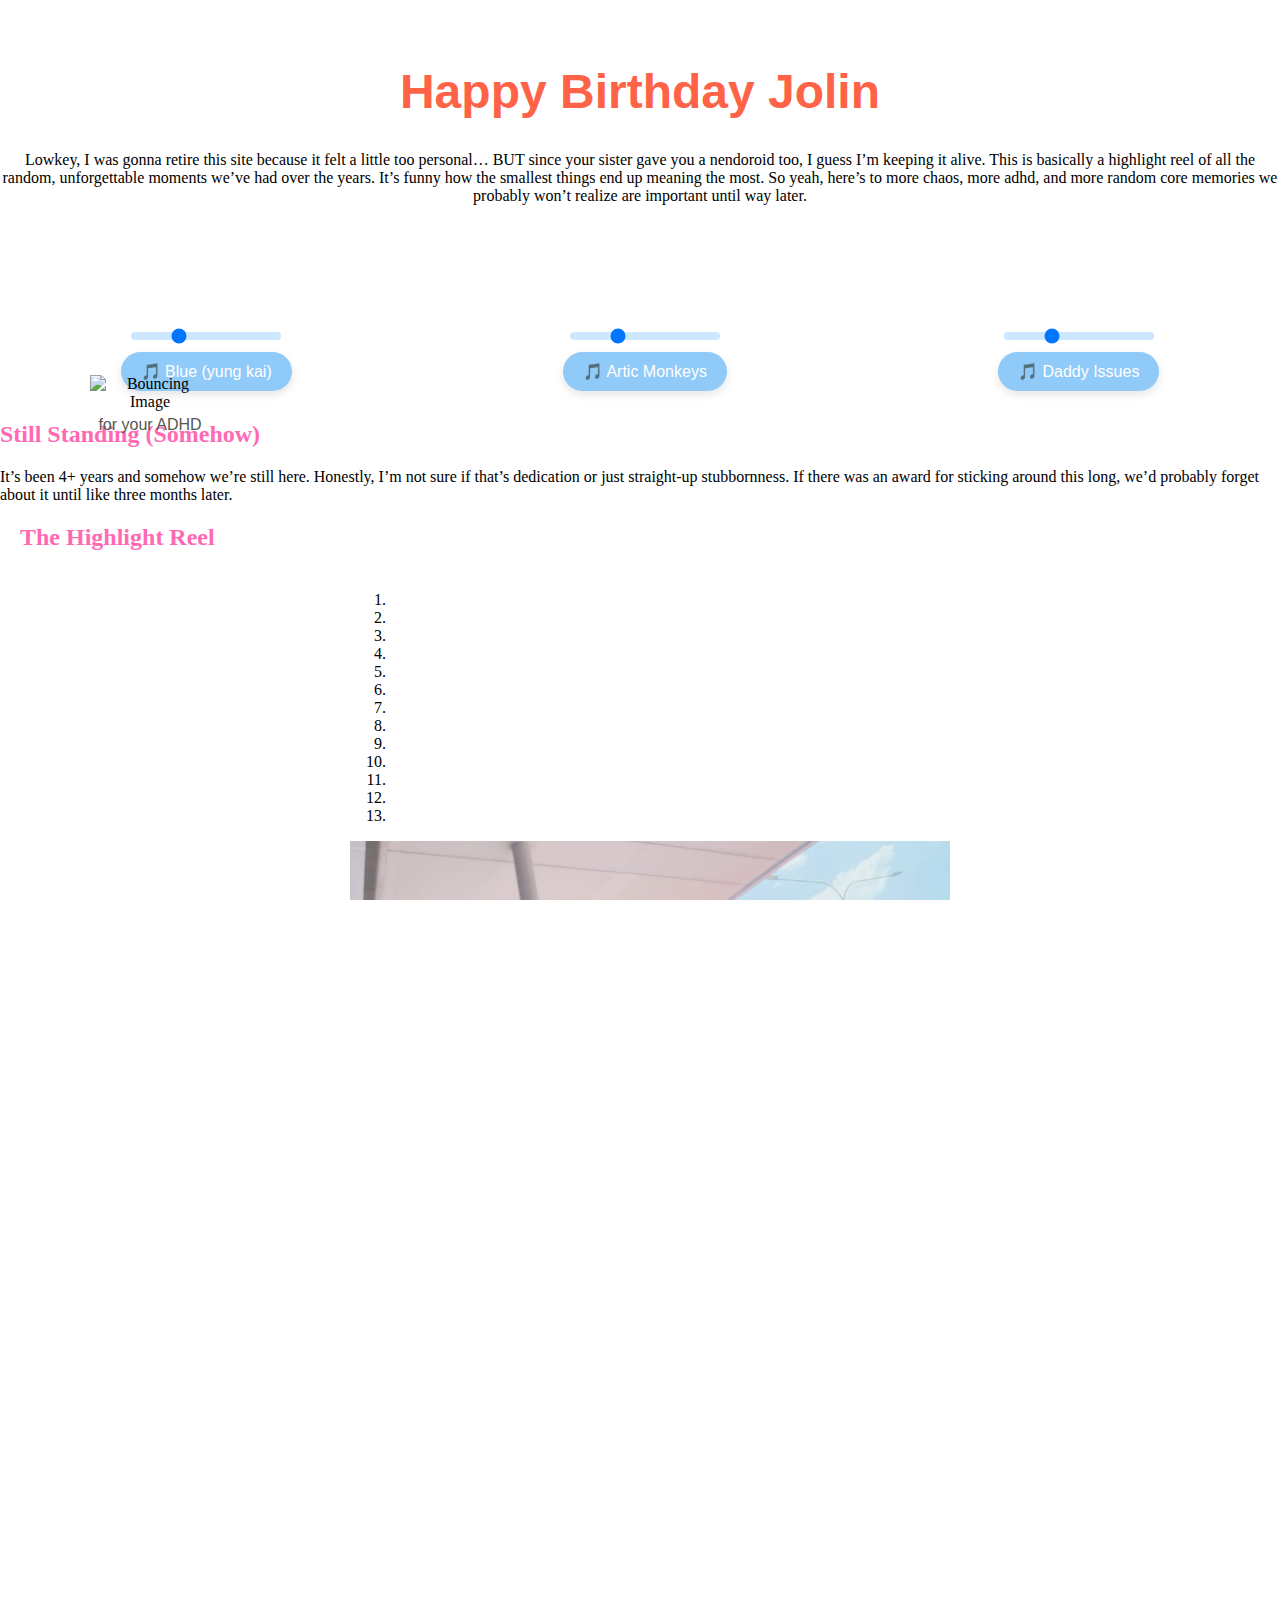
==== commit e9c5c6ad: "GRAHHHHH" ====
--- a/index.html
+++ b/index.html
@@ -74,8 +74,8 @@
               🎵 Blue (yung kai)
           </button>
           <audio id="birthdayAudio1" loop>
-              <source src="/audio/blue.mp3" type="audio/mpeg">
-          </audio>
+              <source src="audio/blue.mp3" type="audio/mpeg">
+          <audio>
       </div>
   
       <div class="track">
@@ -92,8 +92,8 @@
               🎵 Artic Monkeys
           </button>
           <audio id="birthdayAudio2" loop>
-              <source src="/audio/artic.mp3" type="audio/mpeg">
-          </audio>
+              <source src="audio/artic.mp3" type="audio/mpeg">
+          <audio>
       </div>
   
       <div class="track">
@@ -110,8 +110,8 @@
               🎵 Daddy Issues
           </button>
           <audio id="birthdayAudio3" loop>
-              <source src="/audio/DaddyIssues.mp3" type="audio/mpeg">
-          </audio>
+              <source src="audio/DaddyIssues.mp3" type="audio/mpeg">
+          <audio>
       </div>
   </div>
   
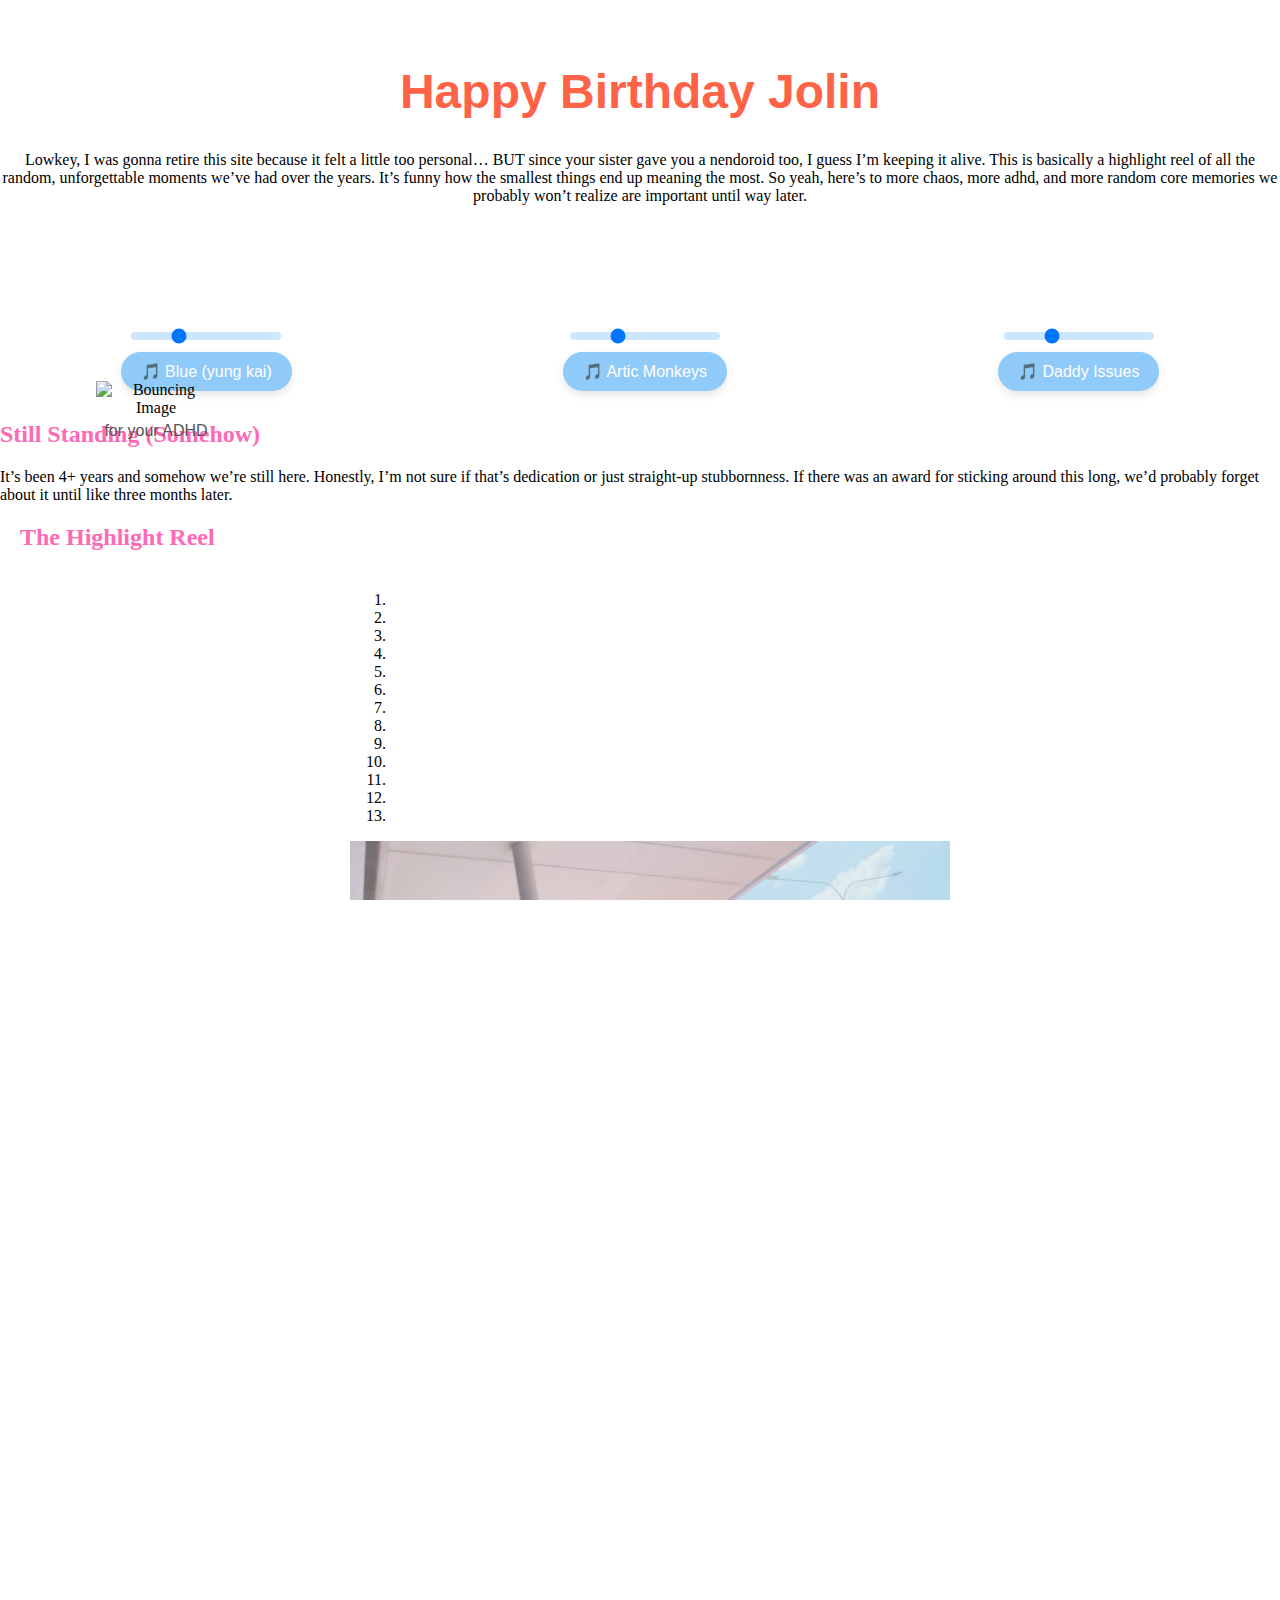
==== commit c881ed73: "2.0update" ====
--- a/index.html
+++ b/index.html
@@ -686,7 +686,40 @@
           </div>
       </div>
   </div>
-      
+  <div class="col-md-4 col-sm-6 mb-3">
+    <div class="card message-card">
+      <img
+        src="images/jonny.jpg"
+        class="card-img-top"
+        alt="Placeholder Photo"
+        data-bs-toggle="modal"
+        data-bs-target="#jonny"
+      />
+      <div class="card-body">
+        <h6 class="card-title">jonny </h6>
+        <p class="card-text" style="max-height: 100px; overflow-y: auto;">
+          a man who thinks all the time has nothing else to think about except his thoughts
+        </p>
+      </div>
+    </div>
+  </div>
+  <div class="col-md-4 col-sm-6 mb-3">
+    <div class="card message-card">
+      <img
+        src="images/zachary.jpg"
+        class="card-img-top"
+        alt="Placeholder Photo"
+        data-bs-toggle="modal"
+        data-bs-target="#zachary"
+      />
+      <div class="card-body">
+        <h6 class="card-title">zachary </h6>
+        <p class="card-text" style="max-height: 100px; overflow-y: auto;">
+          happy bday jolin i had fun watching vct tgt with u and lincoln 🔥
+        </p>
+      </div>
+    </div>
+  </div>     
     
         <!-- Repeat this block for more placeholders -->
       </div>
@@ -836,11 +869,11 @@
       </div>
   </div>
 </div>
-<div class="modal fade" id="OompaLoompa" tabindex="-1">
+<div class="modal fade" id="jonny" tabindex="-1">
   <div class="modal-dialog modal-dialog-centered">
       <div class="modal-content">
           <div class="modal-body text-center">
-              <img src="images/OompaLoompa.jpg" class="img-fluid" alt="del" />
+              <img src="images/jonny.jpg" class="img-fluid" alt="jonny" />
           </div>
       </div>
   </div>
@@ -858,16 +891,16 @@
   <div class="modal-dialog modal-dialog-centered">
       <div class="modal-content">
           <div class="modal-body text-center">
-              <img src="/images/OompaLoompa.jpg" class="img-fluid" alt="del" />
+              <img src="images/OompaLoompa.jpg" class="img-fluid" alt="OompaLoompa" />
           </div>
       </div>
   </div>
 </div>
-<div class="modal fade" id="Starry" tabindex="-1">
+<div class="modal fade" id="zachary" tabindex="-1">
   <div class="modal-dialog modal-dialog-centered">
       <div class="modal-content">
           <div class="modal-body text-center">
-              <img src="/images/starry.jpg" class="img-fluid" alt="starry" />
+              <img src="images/zachary.jpg" class="img-fluid" alt="zachary" />
           </div>
       </div>
   </div>
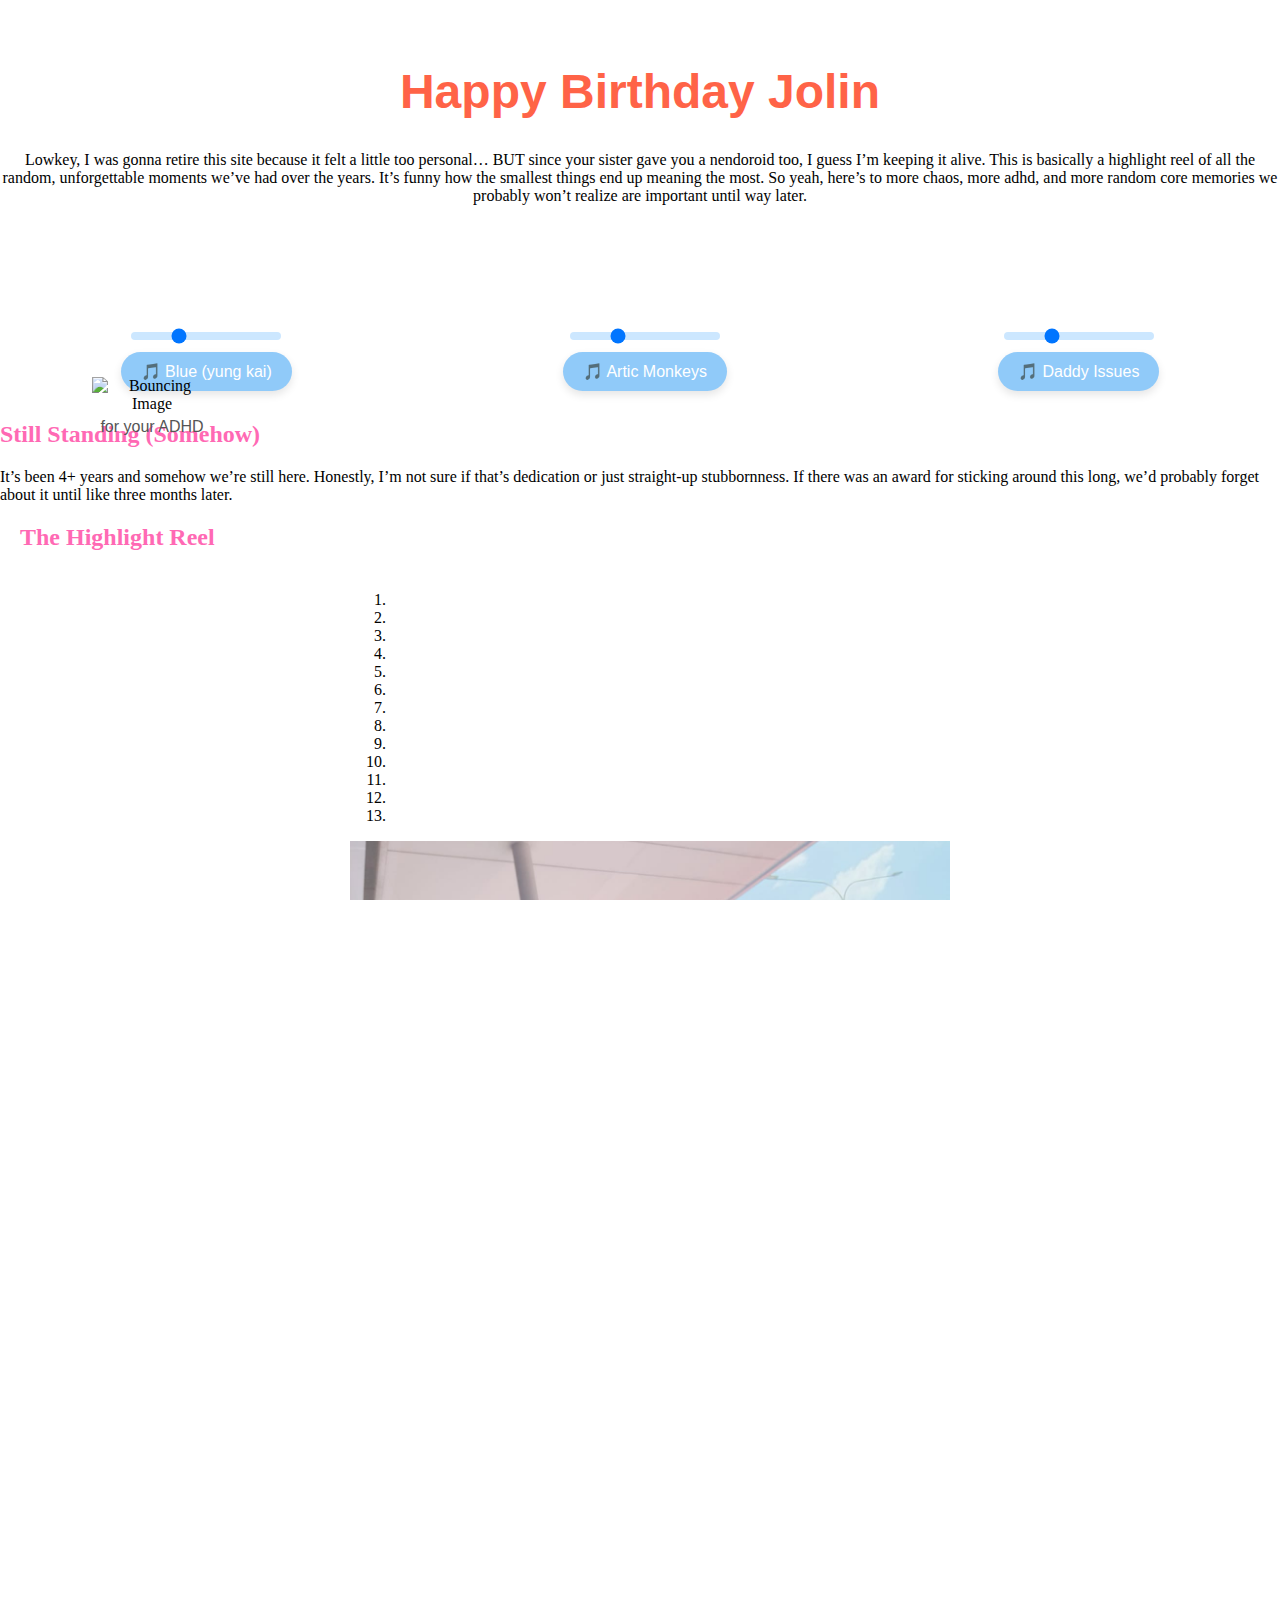
==== commit 5de19e97: "chigiri" ====
--- a/index.html
+++ b/index.html
@@ -484,10 +484,10 @@
             class="card-img-top"
             alt="Placeholder Photo"
             data-bs-toggle="modal"
-            data-bs-target="#Saanvi"
+            data-bs-target="#saanvi"
           />
             <div class="card-body">
-              <h6 class="card-title">Saanvi </h6>
+              <h6 class="card-title">saanvi </h6>
               <p class="card-text" style="max-height: 100px; overflow-y: auto;">
                 Hi jolin ,, thankyou so much for being such a good friend in tk and having some of the same interests as me (dc and fashion mostly) im glad we are friends now hope and you have a great birthday
               </p>
@@ -704,7 +704,7 @@
     </div>
   </div>
   <div class="col-md-4 col-sm-6 mb-3">
-    <div class="card message-card">
+>    <div class="card message-card">
       <img
         src="images/zachary.jpg"
         class="card-img-top"
@@ -719,7 +719,24 @@
         </p>
       </div>
     </div>
-  </div>     
+  </div>   
+  <div class="col-md-4 col-sm-6 mb-3">
+    >    <div class="card message-card">
+          <img
+            src="images/chigiri.jpg"
+            class="card-img-top"
+            alt="Placeholder Photo"
+            data-bs-toggle="modal"
+            data-bs-target="#chigiri"
+          />
+          <div class="card-body">
+            <h6 class="card-title">chigiri </h6>
+            <p class="card-text" style="max-height: 100px; overflow-y: auto;">
+              Happy birthday fallen my bbg, I shall look forward to your Miz
+            </p>
+          </div>
+        </div>
+      </div>       
     
         <!-- Repeat this block for more placeholders -->
       </div>
@@ -783,11 +800,11 @@
       </div>
     </div>
 
-    <div class="modal fade" id="Saanvi" tabindex="-1">
+    <div class="modal fade" id="saanvi" tabindex="-1">
       <div class="modal-dialog modal-dialog-centered">
         <div class="modal-content">
           <div class="modal-body text-center">
-            <img src="images/Saanvi.jpg" class="img-fluid" alt="Saanvi" />
+            <img src="images/saanvi.jpg" class="img-fluid" alt="saanvi" />
           </div>
         </div>
       </div>
@@ -901,6 +918,15 @@
       <div class="modal-content">
           <div class="modal-body text-center">
               <img src="images/zachary.jpg" class="img-fluid" alt="zachary" />
+          </div>
+      </div>
+  </div>
+</div>
+<div class="modal fade" id="chigiri" tabindex="-1">
+  <div class="modal-dialog modal-dialog-centered">
+      <div class="modal-content">
+          <div class="modal-body text-center">
+              <img src="images/chigiri.jpg" class="img-fluid" alt="chigiri" />
           </div>
       </div>
   </div>
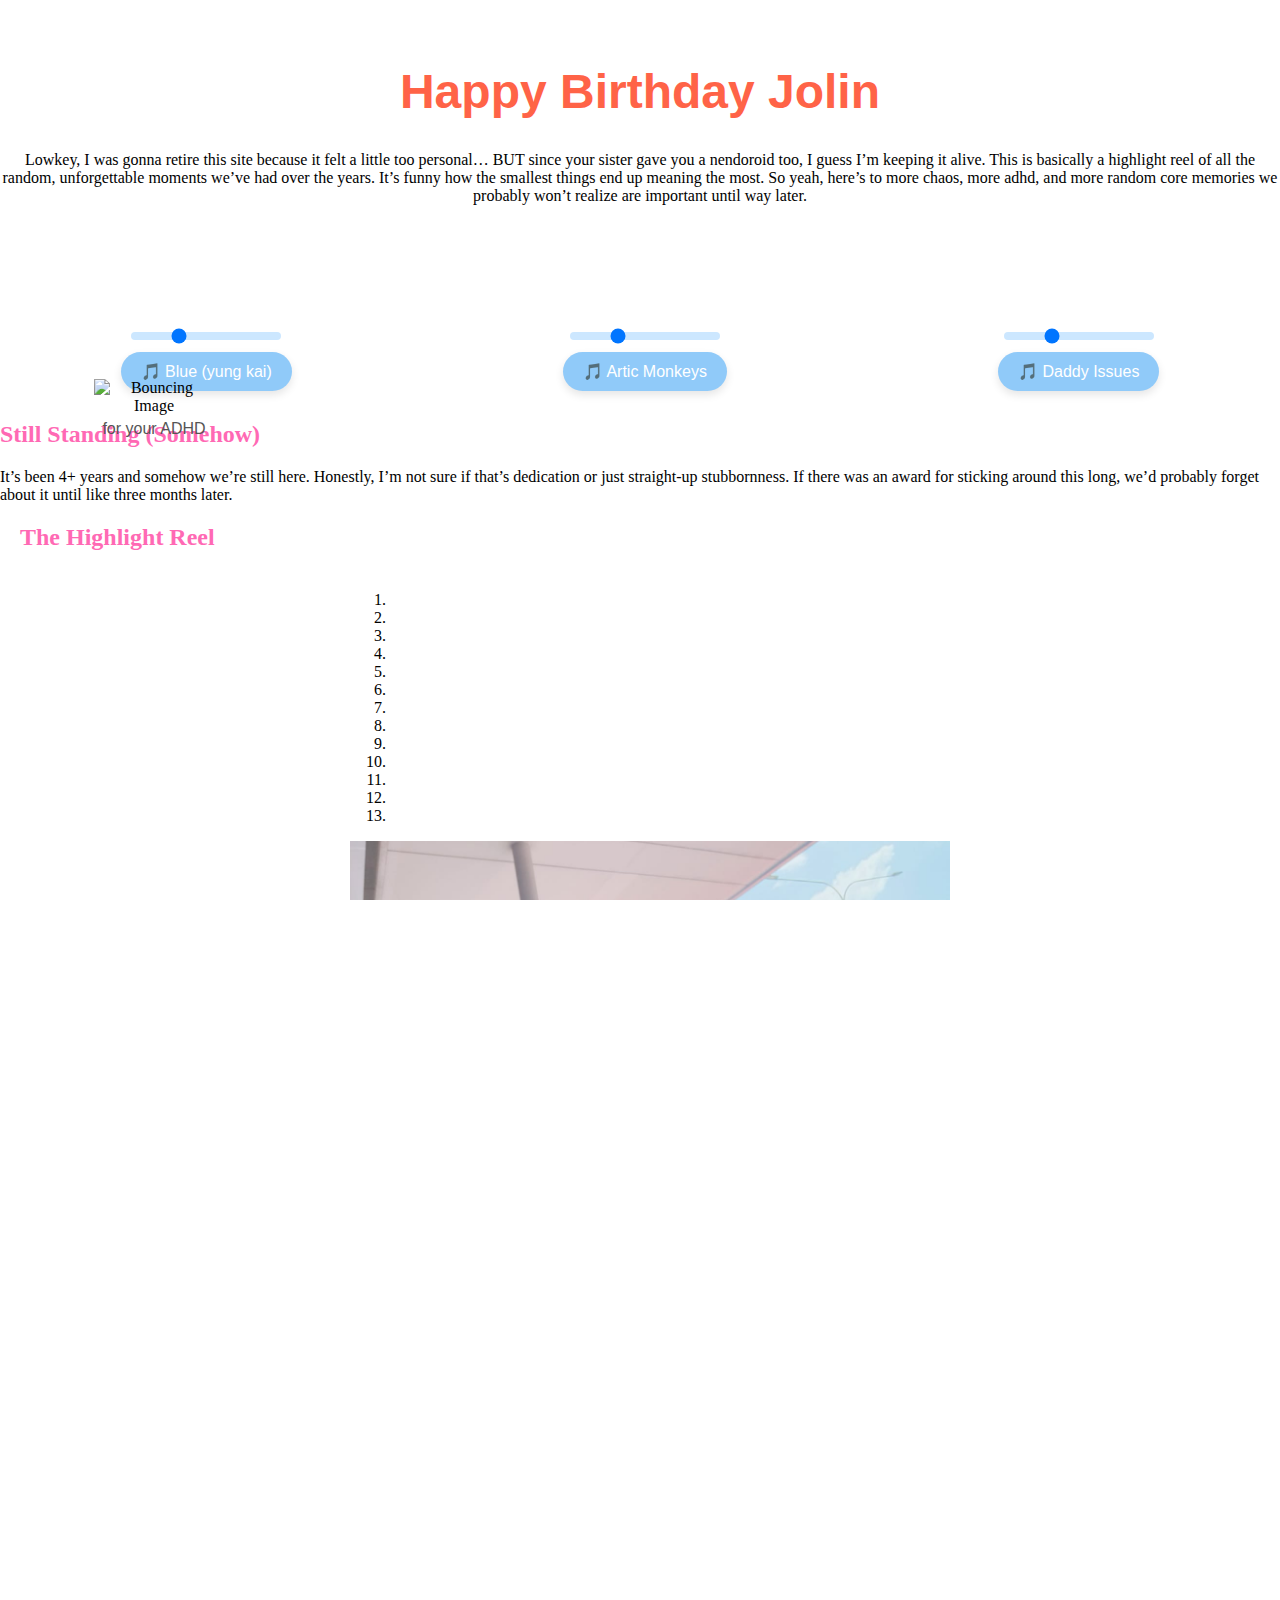
==== commit 981dc0f4: "Update index.html" ====
--- a/index.html
+++ b/index.html
@@ -704,7 +704,7 @@
     </div>
   </div>
   <div class="col-md-4 col-sm-6 mb-3">
->    <div class="card message-card">
+    <div class="card message-card">
       <img
         src="images/zachary.jpg"
         class="card-img-top"
@@ -721,7 +721,7 @@
     </div>
   </div>   
   <div class="col-md-4 col-sm-6 mb-3">
-    >    <div class="card message-card">
+       <div class="card message-card">
           <img
             src="images/chigiri.jpg"
             class="card-img-top"
@@ -732,7 +732,7 @@
           <div class="card-body">
             <h6 class="card-title">chigiri </h6>
             <p class="card-text" style="max-height: 100px; overflow-y: auto;">
-              Happy birthday fallen my bbg, I shall look forward to your Miz
+              Happy birthday fallen my bbg, I shall look forward to your Mizi
             </p>
           </div>
         </div>
